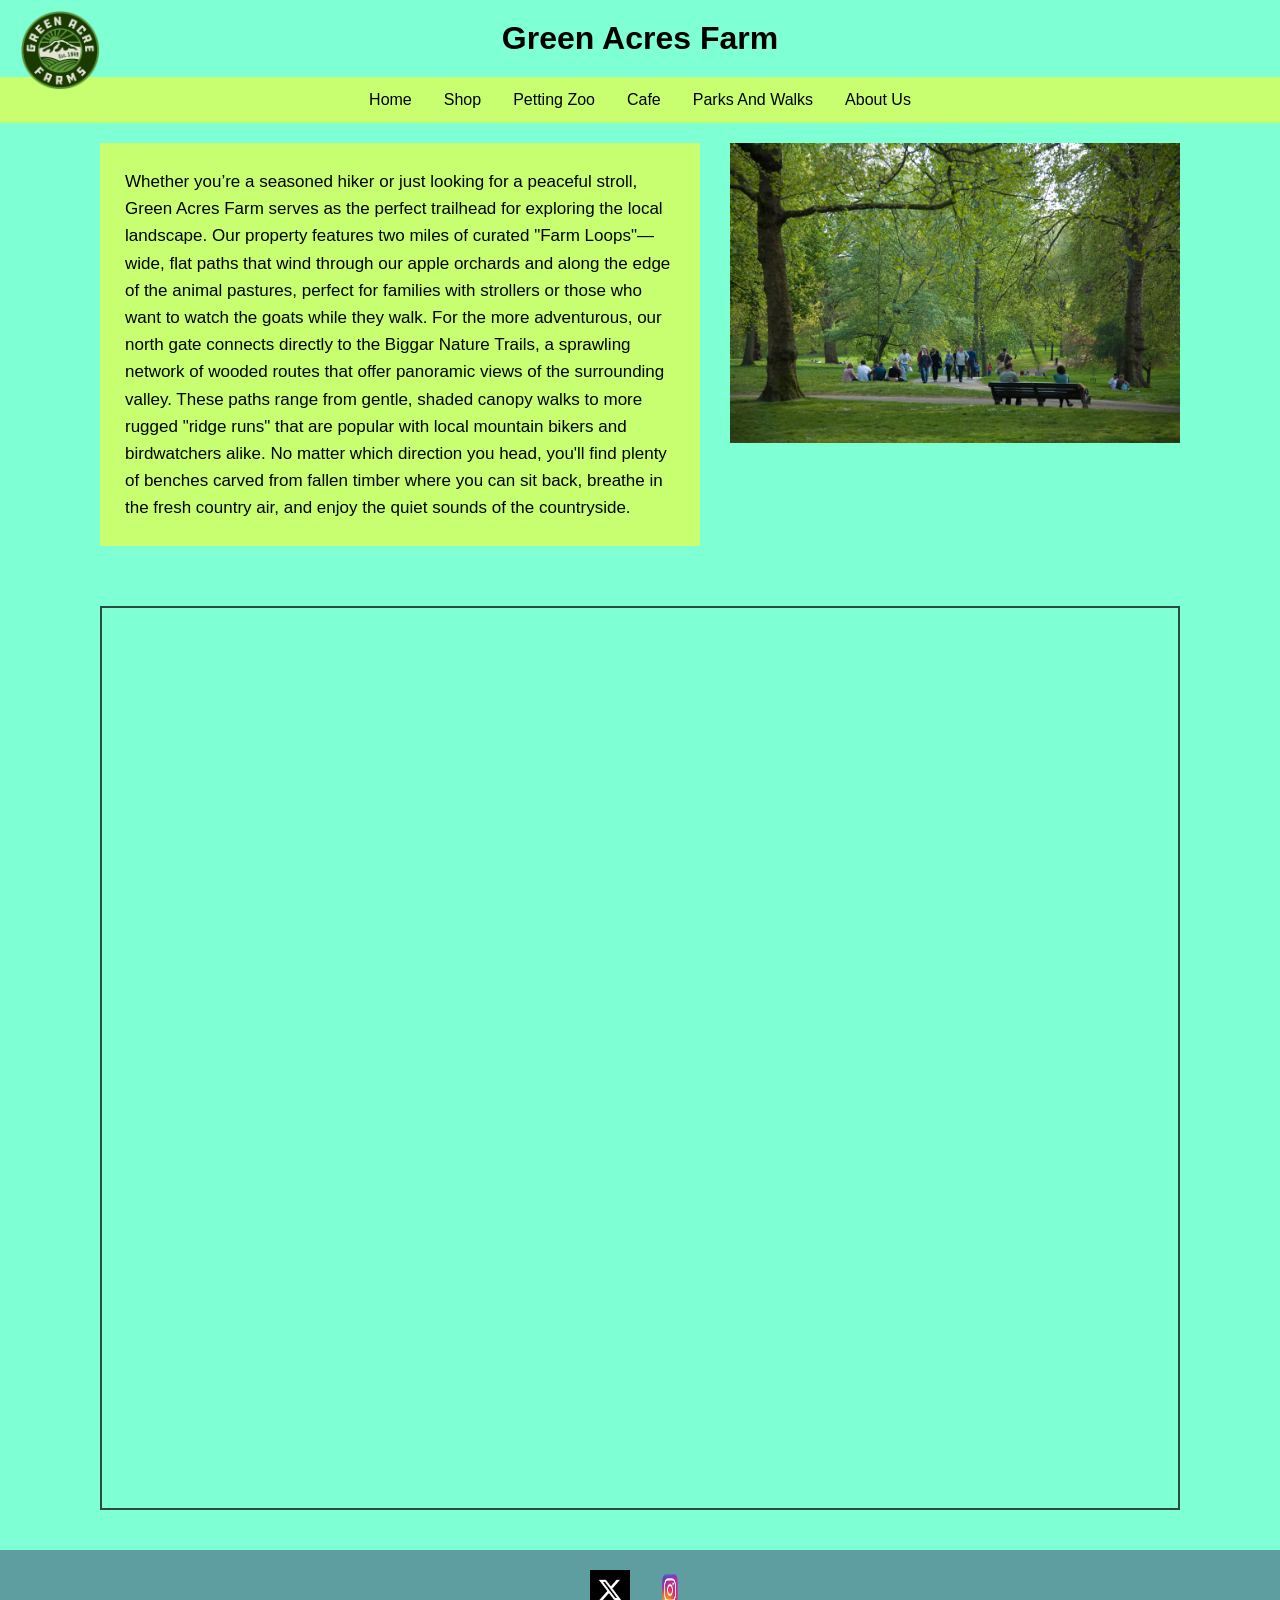
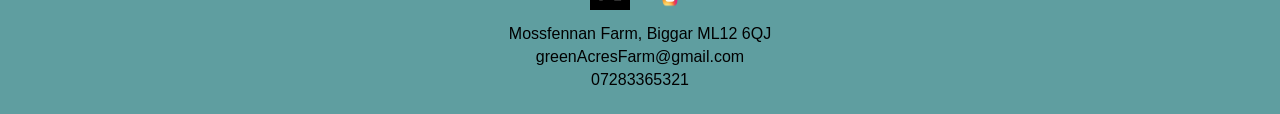
==== parksAndWalks.html @ d7ab9880 "Add files via upload" ====
<!DOCTYPE html>
<html lang="en">
<head>
    <meta charset="UTF-8">
    <meta name="viewport" content="width=device-width, initial-scale=1.0">
     <link rel="stylesheet" href="stylesheet.css">
    <title>Green Acres Farm home page</title>
</head>
<body>
     <header class="header">
        <img class="titlePic" src="green-acre-farms.png" alt="Farm Logo">
        <h1 class="title">Green Acres Farm</h1>
    </header>
    <ul>
  <li><a href="index.html">Home</a></li>
  <li><a href="shop.html">Shop</a></li>
  <li><a href="pettingZoo.html">Petting Zoo</a></li>
  <li><a href="cafe.html">Cafe</a></li>
  <li><a href="parksAndWalks.html">Parks And Walks</a></li>
  <li><a href="aboutUs.html">About Us</a></li>
</ul>
<main class="parksContainer">
        <div class="parksMain">
            <div class="parksTxt">
                <p class="parksTxtBox">Whether you’re a seasoned hiker or just looking for a peaceful stroll, Green Acres Farm serves as the perfect trailhead for exploring the local landscape. Our property features two miles of curated "Farm Loops"—wide, flat paths that wind through our apple orchards and along the edge of the animal pastures, perfect for families with strollers or those who want to watch the goats while they walk. For the more adventurous, our north gate connects directly to the Biggar Nature Trails, a sprawling network of wooded routes that offer panoramic views of the surrounding valley. These paths range from gentle, shaded canopy walks to more rugged "ridge runs" that are popular with local mountain bikers and birdwatchers alike. No matter which direction you head, you'll find plenty of benches carved from fallen timber where you can sit back, breathe in the fresh country air, and enjoy the quiet sounds of the countryside.</p>
            </div>
            <img class="parkPic" src="park.jpg" alt="Park View">
        </div>

        <div class="mapSection">
            <iframe class="mapImg" width="1401" height="900" src="https://www.youtube.com/embed/Q32V9-z1Jxw" title="Real Farm Animal Adventures With Tractor Ted! 🚜 Stories For Kids Who LOVE Farms" allow="accelerometer; autoplay; clipboard-write; encrypted-media; gyroscope; picture-in-picture; web-share" referrerpolicy="strict-origin-when-cross-origin" allowfullscreen></iframe> 
        </div>
    </main>

    <div class="footer">
        <div class="footerIcons">
            <img class="Xlogo" src="Ximage.png" alt="X logo">
            <img class="instaLogo" src="instagram-removebg-preview.png" alt="instagram logo">
        </div>
        <div >
            <p class="footerAddress">Mossfennan Farm, Biggar ML12 6QJ</p>
            <p class="footerEmail">greenAcresFarm@gmail.com</p>
            <p class="footerNumber">07283365321</p>
        </div>
    </div>
</body>
</html>
---- stylesheet.css ----
body {
    background-color: aquamarine;
    margin: 0;
    display: flex;
    flex-direction: column;
    min-height: 100vh;
    font-family: sans-serif;
}

.header {
    position: relative;
    padding: 20px;
}

.title {
    text-align: center;
    margin: 0;
}

.titlePic {
    width: 80px;
    height: auto;
    position: absolute;
    left: 20px;
    top: 10px;
}

ul {
    list-style-type: none;
    margin: 0;
    padding: 0;
    display: flex;
    justify-content: center;
    flex-wrap: wrap; 
    background-color: #c8ff70;
}

ul li a {
    display: block;
    color: rgb(0, 0, 0);
    padding: 14px 16px;
    text-decoration: none;
}

ul li a:hover {
    background-color: #ff00ea;
}

.mainContent {
    display: flex;
    flex-direction: row-reverse; 
    justify-content: center;
    align-items: flex-start;
    padding: 20px;
    flex-grow: 1;
    gap: 20px;
}

.image {
    width: 40%;
    max-width: 400px;
    height: auto;
}

.textContainer {
    width: 50%;
    max-width: 500px;
}

.textBox {
    background-color: #c8ff70;
    padding: 15px;
    margin-bottom: 20px;
    height: auto; 
}


.footer {
    background-color: cadetblue;
    padding: 20px;
    display: flex;
    flex-direction: column;
    align-items: center;
    margin-top: auto;
}

.footerIcons {
    display: flex;
    gap: 20px;
    margin-bottom: 10px;
}

.Xlogo, .instaLogo {
    width: 40px;
    height: 40px;
}

.footerAddress, .footerEmail, .footerNumber {
    margin: 5px 0;
    text-align: center;
}

.shopMain{
    display: flex;
    flex-wrap: wrap;       
    justify-content: center; 
    gap: 20px;            
    padding: 20px;
}

.shopImage {
    width: 100%;
    max-width: 300px;      
    height: 200px;         
    object-fit: cover;     
}
.shopItem {
    width: 30%;         
    text-align: center;   
    display: flex;
    flex-direction: column;
    align-items: center;
}

.shopDescription {
    background-color: #c8ff70;
    width: 100%;
    max-width: 300px;
    margin-top: 10px;
    padding: 10px 0;
    font-weight: bold;
}

.pettingZooMain{
  display: flex;
    flex-wrap: wrap;
    justify-content: center;
    gap: 30px;
    padding: 20px;
    align-items: flex-start;
}

.PettingZooImg {
    display: flex;
    flex-direction: column;
    gap: 20px;
    flex: 1;
    max-width: 550px;
}
.PettingZooRow{
    display: flex;
    gap: 20px;
    justify-content: center;
}
.animalImg {
    width: 45%; 
    max-width: 250px;
    height: 150px;
    object-fit: cover; 
}
.pettingZooText{
background-color: #c8ff70;
    padding: 20px;
    flex: 1; 
    max-width: 600px; 
    font-size: 20px; 
    line-height: 1.6;
}

.cafeMain {
    display: flex;
    flex-wrap: wrap; 
    justify-content: center;
    align-items: center;
    padding: 20px;
    gap: 40px; 
}

.cafeTxt {
    flex: 1;
    min-width: 300px;
    max-width: 500px;
}

.cafeTxtBox {
    background-color: #c8ff70;
    padding: 20px;
    font-size: 17px;
    line-height: 1.6;
}

.cafeImage {
    flex: 1;
    width: 100%;
    max-width: 450px;
    height: auto;
}


.menuSection {
    display: flex;
    justify-content: center;
    padding: 20px;
}

.menuBox {
    background-color: #c8ff70;
    width: 90%;
    max-width: 800px;
    padding: 25px;
    height: auto;
    line-height: 1.8;
}

.parksContainer {
    max-width: 1200px;
    margin: 0 auto;
    padding: 20px;
}


.parksMain {
    display: flex;
    flex-wrap: wrap;
    gap: 30px;
    justify-content: center;
    align-items: flex-start;
    margin-bottom: 40px;
}

.parksTxt {
    flex: 1;
    max-width: 600px;
}

.parksTxtBox {
    background-color: #c8ff70;
    padding: 25px;
    font-size: 17px;
    line-height: 1.6;
    margin: 0;
}

.parkPic {
    flex: 1;
    width: 100%;
    max-width: 450px;
    height: auto;
    object-fit: cover;
}


.mapSection {
    display: flex;
    justify-content: center;
    padding: 20px 0;
}

.mapImg {
    width: 100%;
    border: 2px solid #2e4a3b;
    justify-content: center;
 
}

.aboutContainer {
    max-width: 1000px;
    margin: 0 auto;
    padding: 20px;
    display: flex;
    flex-direction: column;
    gap: 40px;
}


.textBoxIntro, .AboutUsQuestions {
    background-color: #c8ff70;
    padding: 25px;
    font-size: 18px;
    line-height: 1.6;
    width: 100%; 
    box-sizing: border-box;
}


.teamSection {
    display: flex;
    flex-direction: column;
    gap: 30px;
}

.teamMember {
    display: flex;
    align-items: center; 
    gap: 20px;
    flex-wrap: wrap; 
}

.pfpImg {
    width: 180px;
    height: 180px;
    object-fit: cover;
    flex-shrink: 0;
}

.AboutUsText {
    background-color: #c8ff70;
    padding: 20px;
    font-size: 17px;
    line-height: 1.6;
    flex: 1;
}
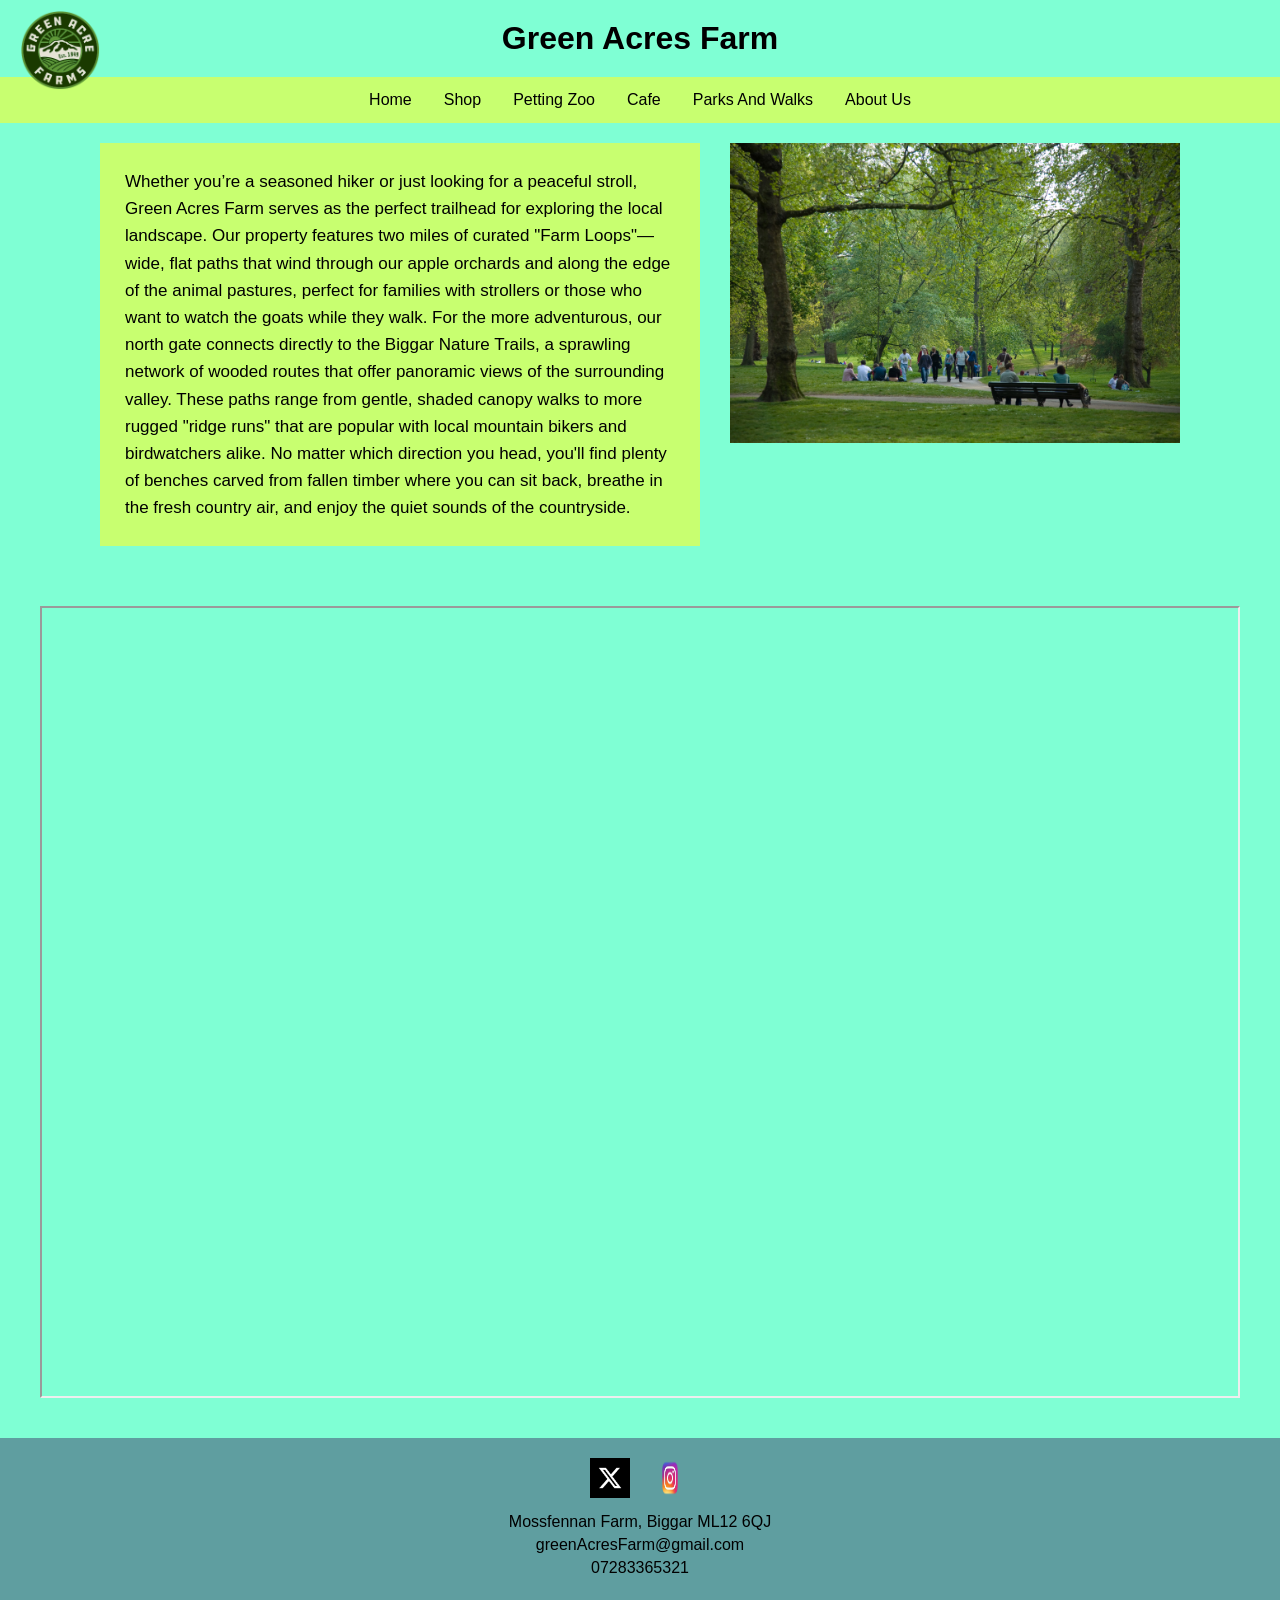
==== commit b1fb87c1: "Modify map section iframe source and height Updated iframe source for the map section and adjusted h" ====
--- a/parksAndWalks.html
+++ b/parksAndWalks.html
@@ -28,7 +28,7 @@
         </div>
 
         <div class="mapSection">
-            <iframe class="mapImg" width="1401" height="900" src="https://www.youtube.com/embed/Q32V9-z1Jxw" title="Real Farm Animal Adventures With Tractor Ted! 🚜 Stories For Kids Who LOVE Farms" allow="accelerometer; autoplay; clipboard-write; encrypted-media; gyroscope; picture-in-picture; web-share" referrerpolicy="strict-origin-when-cross-origin" allowfullscreen></iframe> 
+            <iframe width="1401" height="788" src="https://www.youtube.com/embed/ziM6AXAlf80" title="Relax on the Farm - Nature Relaxation Video" allow="accelerometer; autoplay; clipboard-write; encrypted-media; gyroscope; picture-in-picture; web-share" referrerpolicy="strict-origin-when-cross-origin" allowfullscreen></iframe>
         </div>
     </main>
 
@@ -44,4 +44,4 @@
         </div>
     </div>
 </body>
-</html>+</html>
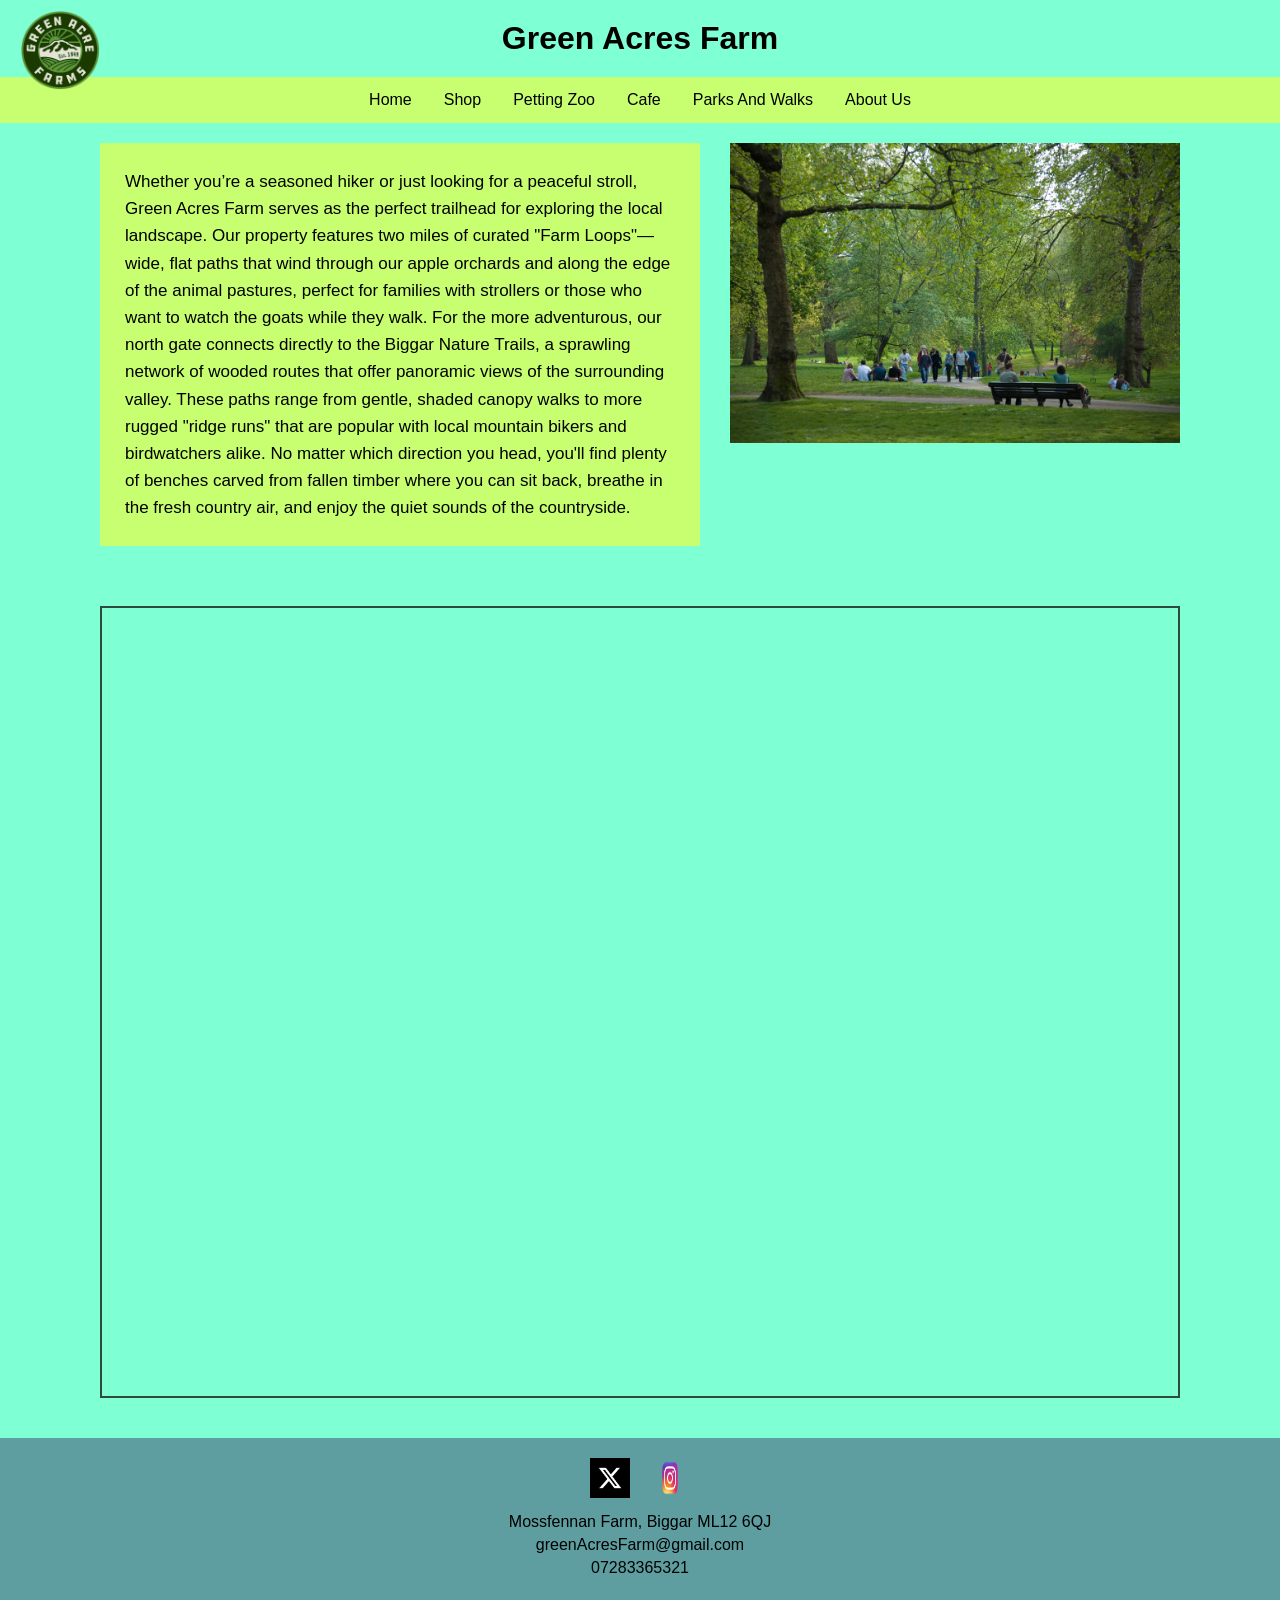
==== commit 4f145942: "Update parksAndWalks.html" ====
--- a/parksAndWalks.html
+++ b/parksAndWalks.html
@@ -28,7 +28,7 @@
         </div>
 
         <div class="mapSection">
-            <iframe width="1401" height="788" src="https://www.youtube.com/embed/ziM6AXAlf80" title="Relax on the Farm - Nature Relaxation Video" allow="accelerometer; autoplay; clipboard-write; encrypted-media; gyroscope; picture-in-picture; web-share" referrerpolicy="strict-origin-when-cross-origin" allowfullscreen></iframe>
+            <iframe class="mapImg" width="1401" height="788" src="https://www.youtube.com/embed/ziM6AXAlf80" title="Relax on the Farm - Nature Relaxation Video" allow="accelerometer; autoplay; clipboard-write; encrypted-media; gyroscope; picture-in-picture; web-share" referrerpolicy="strict-origin-when-cross-origin" allowfullscreen></iframe>
         </div>
     </main>
 
@@ -45,3 +45,4 @@
     </div>
 </body>
 </html>
+
